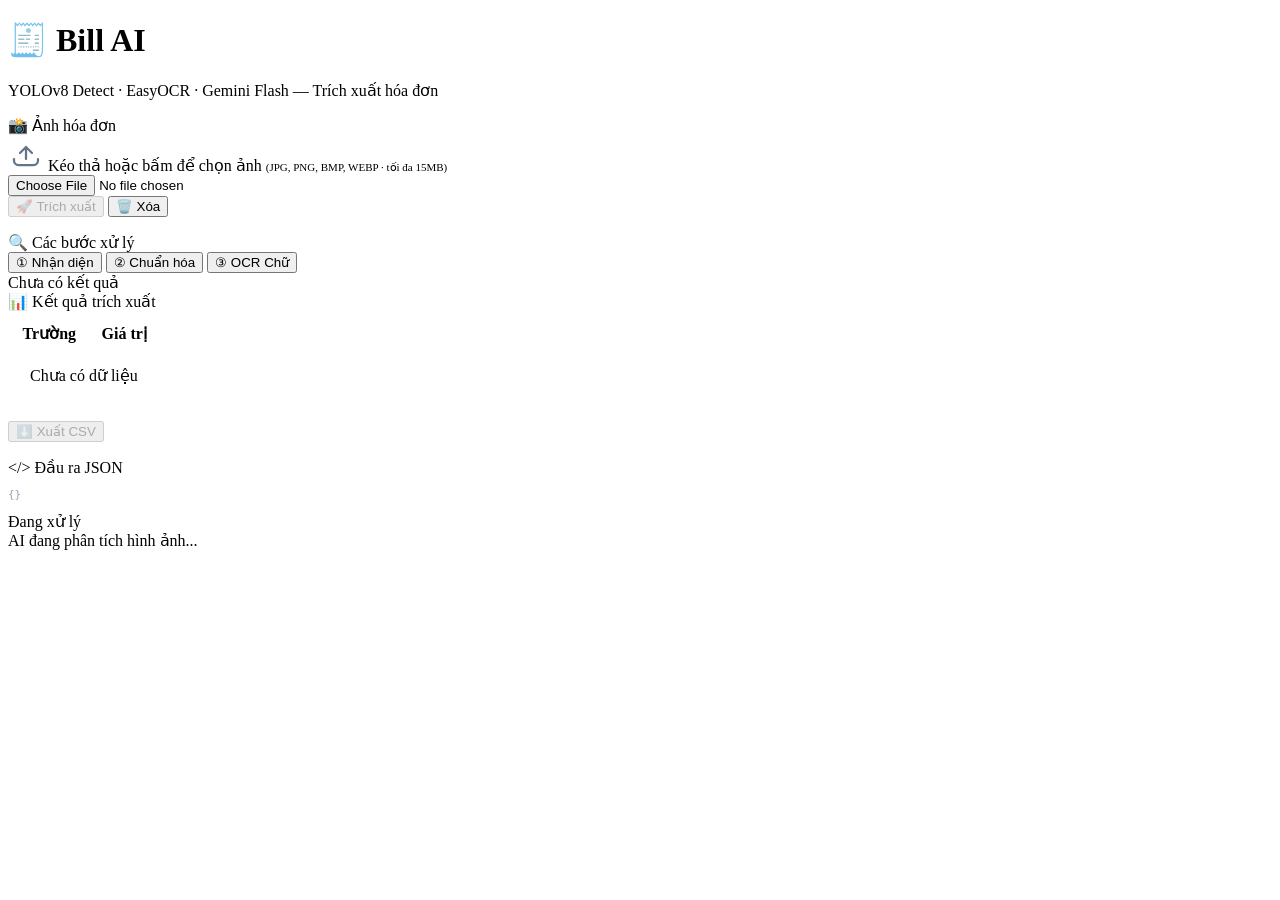
==== frontend/index.html @ df994197 "Initial commit  Bill AI project codebase" ====
<!DOCTYPE html>
<html lang="vi">

<head>
  <meta charset="UTF-8" />
  <meta name="viewport" content="width=device-width,initial-scale=1.0" />
  <title>Bill AI — Trích xuất hóa đơn</title>
  <meta name="description"
    content="Hệ thống trích xuất thông tin hóa đơn Việt Nam tự động bằng YOLOv8 + EasyOCR + Gemini AI" />

  <link rel="preconnect" href="https://fonts.googleapis.com">
  <link href="https://fonts.googleapis.com/css2?family=Inter:wght@400;500;600;700&display=swap" rel="stylesheet">

  <!-- External CSS -->
  <link rel="stylesheet" href="/assets/css/style.css">
</head>

<body>

  <header>
    <h1>🧾 Bill <span>AI</span></h1>
    <p>YOLOv8 Detect · EasyOCR · Gemini Flash — Trích xuất hóa đơn</p>
  </header>

  <div class="container">
    <!-- LEFT ────────────────────────────────── -->
    <div>
      <div class="card">
        <div class="card-title">📸 Ảnh hóa đơn</div>
        <div id="drop-zone">
          <div class="ph" id="placeholder">
            <svg width="36" height="36" fill="none" stroke="#64748b" stroke-width="1.5" viewBox="0 0 24 24">
              <path stroke-linecap="round" d="M12 16V8m-4 4l4-4 4 4M4 16v1a3 3 0 003 3h10a3 3 0 003-3v-1" />
            </svg>
            <span>Kéo thả hoặc bấm để chọn ảnh</span>
            <span style="font-size:11px">(JPG, PNG, BMP, WEBP · tối đa 15MB)</span>
          </div>
        </div>
        <input type="file" id="file-input" accept=".jpg,.jpeg,.png,.bmp,.webp,.tiff">

        <div class="actions">
          <button class="btn btn-primary" id="btn-extract" disabled>🚀 Trích xuất</button>
          <button class="btn btn-secondary" id="btn-clear">🗑️ Xóa</button>
        </div>
        <div id="status-bar"></div>
      </div>

      <!-- Step images -->
      <div class="card" style="margin-top:16px">
        <div class="card-title">🔍 Các bước xử lý</div>
        <div class="step-tabs">
          <button class="step-tab active" data-step="detect" onclick="switchTab(this,'detect')">① Nhận diện</button>
          <button class="step-tab" data-step="proc" onclick="switchTab(this,'proc')">② Chuẩn hóa</button>
          <button class="step-tab" data-step="ocr" onclick="switchTab(this,'ocr')">③ OCR Chữ</button>
        </div>
        <div class="step-img-wrap" id="step-img-wrap">
          <div id="step-placeholder">Chưa có kết quả</div>
          <img id="img-detect" style="display:none" alt="Detect" />
          <img id="img-proc" style="display:none" alt="Processed" />
          <img id="img-ocr" style="display:none" alt="OCR" />

          <span class="step-badge badge-red" id="badge-detect" style="display:none">YOLOv8 · Nhận diện hóa đơn</span>
          <span class="step-badge badge-blue" id="badge-proc" style="display:none">Cắt + Cân chỉnh + Làm nét</span>
          <span class="step-badge badge-green" id="badge-ocr" style="display:none">EasyOCR · Trích xuất chữ</span>
        </div>
      </div>
    </div>

    <!-- RIGHT ───────────────────────────────── -->
    <div>
      <div class="card">
        <div class="card-title">📊 Kết quả trích xuất</div>
        <div class="rid" id="req-id-display"></div>

        <!-- Global info -->
        <table class="result-table" style="margin-top:10px">
          <thead>
            <tr>
              <th>Trường</th>
              <th>Giá trị</th>
            </tr>
          </thead>
          <tbody id="result-tbody">
            <tr>
              <td colspan="2" style="color:var(--muted);text-align:center;padding:20px">Chưa có dữ liệu</td>
            </tr>
          </tbody>
        </table>

        <!-- Products table -->
        <div id="items-section" style="display:none">
          <div class="card-title" style="margin-top:14px">🛒 Danh mục hàng hóa</div>
          <div class="item-row item-header">
            <span>Tên hàng</span><span>SL</span><span>Đơn giá</span>
          </div>
          <div id="items-body"></div>
        </div>

        <div class="actions" style="margin-top:14px">
          <button class="btn btn-success" id="btn-export" disabled>⬇️ Xuất CSV</button>
        </div>
      </div>

      <div class="card" style="margin-top:16px">
        <div class="card-title">&lt;/&gt; Đầu ra JSON</div>
        <pre id="json-out" style="font-family:monospace;font-size:11px;color:#94a3b8;
           max-height:220px;overflow:auto;white-space:pre-wrap">{}</pre>
      </div>


    </div>
  </div>

  <div id="loading-overlay" class="loading-overlay" aria-hidden="true">
    <div class="loading-panel" role="status" aria-live="polite">
      <div class="loading-spinner"></div>
      <div class="loading-title">Đang xử lý</div>
      <div class="loading-subtitle" id="loading-text">AI đang phân tích hình ảnh...</div>
      <div class="progress-container">
        <div class="progress-bar" id="progress-bar"></div>
      </div>
    </div>
  </div>

  <!-- External JS -->
  <script src="/assets/js/app.js"></script>
</body>

</html>
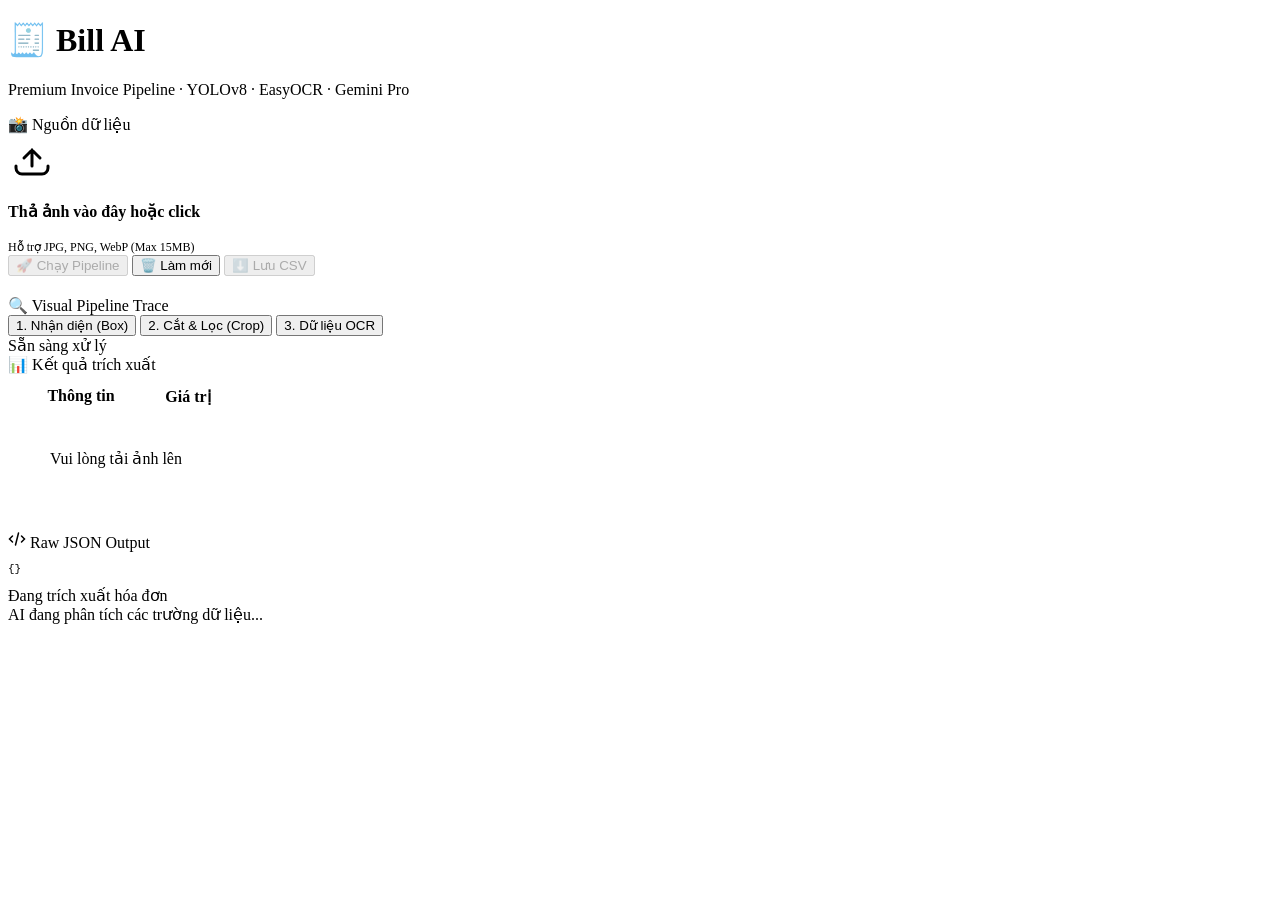
==== commit d951f7b4: "update v2" ====
--- a/frontend/index.html
+++ b/frontend/index.html
@@ -2,128 +2,122 @@
 <html lang="vi">
 
 <head>
-  <meta charset="UTF-8" />
-  <meta name="viewport" content="width=device-width,initial-scale=1.0" />
-  <title>Bill AI — Trích xuất hóa đơn</title>
-  <meta name="description"
-    content="Hệ thống trích xuất thông tin hóa đơn Việt Nam tự động bằng YOLOv8 + EasyOCR + Gemini AI" />
+    <meta charset="UTF-8" />
+    <meta name="viewport" content="width=device-width,initial-scale=1.0" />
+    <title>Bill AI — Premium Invoice Extraction</title>
+    <meta name="description"
+        content="Hệ thống trích xuất thông tin hóa đơn Việt Nam tự động bằng YOLOv8 + EasyOCR + Gemini AI" />
 
-  <link rel="preconnect" href="https://fonts.googleapis.com">
-  <link href="https://fonts.googleapis.com/css2?family=Inter:wght@400;500;600;700&display=swap" rel="stylesheet">
-
-  <!-- External CSS -->
-  <link rel="stylesheet" href="/assets/css/style.css">
+    <link rel="preconnect" href="https://fonts.googleapis.com">
+    <link href="https://fonts.googleapis.com/css2?family=Inter:wght@400;500;600;700;800&display=swap" rel="stylesheet">
+    <link rel="stylesheet" href="/assets/css/style.css">
+    <link rel="icon" href="data:image/svg+xml,<svg xmlns=%22http://www.w3.org/2000/svg%22 viewBox=%220 0 100 100%22><text y=%22.9em%22 font-size=%2290%22>🧾</text></svg>">
 </head>
 
 <body>
 
-  <header>
-    <h1>🧾 Bill <span>AI</span></h1>
-    <p>YOLOv8 Detect · EasyOCR · Gemini Flash — Trích xuất hóa đơn</p>
-  </header>
+    <header>
+        <h1>🧾 Bill <span>AI</span></h1>
+        <p>Premium Invoice Pipeline · YOLOv8 · EasyOCR · Gemini Pro</p>
+    </header>
 
-  <div class="container">
-    <!-- LEFT ────────────────────────────────── -->
-    <div>
-      <div class="card">
-        <div class="card-title">📸 Ảnh hóa đơn</div>
-        <div id="drop-zone">
-          <div class="ph" id="placeholder">
-            <svg width="36" height="36" fill="none" stroke="#64748b" stroke-width="1.5" viewBox="0 0 24 24">
-              <path stroke-linecap="round" d="M12 16V8m-4 4l4-4 4 4M4 16v1a3 3 0 003 3h10a3 3 0 003-3v-1" />
-            </svg>
-            <span>Kéo thả hoặc bấm để chọn ảnh</span>
-            <span style="font-size:11px">(JPG, PNG, BMP, WEBP · tối đa 15MB)</span>
-          </div>
+    <div class="container">
+        <!-- LEFT — Image Source & Pipeline Viz -->
+        <div class="grid-col">
+            <div class="card">
+                <div class="card-title">📸 Nguồn dữ liệu</div>
+                <div id="drop-zone">
+                    <div class="ph" id="placeholder">
+                        <svg width="48" height="48" fill="none" stroke="currentColor" stroke-width="1.5" viewBox="0 0 24 24">
+                            <path stroke-linecap="round" d="M12 16V8m-4 4l4-4 4 4M4 16v1a3 3 0 003 3h10a3 3 0 003-3v-1" />
+                        </svg>
+                        <p style="margin-top:16px; font-weight:600">Thả ảnh vào đây hoặc click </p>
+                        <span style="font-size:12px; color:var(--muted)">Hỗ trợ JPG, PNG, WebP (Max 15MB)</span>
+                    </div>
+                </div>
+                <input type="file" id="file-input" accept=".jpg,.jpeg,.png,.bmp,.webp,image/*" style="display:none">
+
+                <div class="actions">
+                    <button class="btn btn-primary" id="btn-extract" disabled>🚀 Chạy Pipeline</button>
+                    <button class="btn btn-secondary" id="btn-clear">🗑️ Làm mới</button>
+                    <button class="btn btn-success" id="btn-export" disabled>⬇️ Lưu CSV</button>
+                </div>
+                <div id="status-bar"></div>
+            </div>
+
+            <div class="card" style="margin-top:20px">
+                <div class="card-title">🔍 Visual Pipeline Trace</div>
+                <div class="step-tabs">
+                    <button class="step-tab active" data-step="detect" onclick="switchTab(this,'detect')">1. Nhận diện (Box)</button>
+                    <button class="step-tab" data-step="proc" onclick="switchTab(this,'proc')">2. Cắt & Lọc (Crop)</button>
+                    <button class="step-tab" data-step="ocr" onclick="switchTab(this,'ocr')">3. Dữ liệu OCR</button>
+                </div>
+                <div class="step-img-wrap" id="step-img-wrap">
+                    <div id="step-placeholder" style="color:var(--muted)">Sẵn sàng xử lý</div>
+                    <img id="img-detect" style="display:none" />
+                    <img id="img-proc" style="display:none" />
+                    <div id="ocr-text-view" style="display:none; padding:20px; font-family:monospace; font-size:12px; height:100%; overflow:auto; color:var(--success)"></div>
+                </div>
+            </div>
         </div>
-        <input type="file" id="file-input" accept=".jpg,.jpeg,.png,.bmp,.webp,.tiff">
 
-        <div class="actions">
-          <button class="btn btn-primary" id="btn-extract" disabled>🚀 Trích xuất</button>
-          <button class="btn btn-secondary" id="btn-clear">🗑️ Xóa</button>
+        <!-- RIGHT — Data Extraction & Insights -->
+        <div class="grid-col">
+            <div class="card">
+                <div class="card-title">📊 Kết quả trích xuất</div>
+                <div class="rid" id="req-id-display" style="font-size:11px; color:var(--muted); margin-bottom:10px"></div>
+                
+                <table class="result-table">
+                    <thead>
+                        <tr>
+                            <th style="width:140px">Thông tin</th>
+                            <th>Giá trị</th>
+                        </tr>
+                    </thead>
+                    <tbody id="result-tbody">
+                        <tr><td colspan="2" style="text-align:center; padding:40px; color:var(--muted)">Vui lòng tải ảnh lên</td></tr>
+                    </tbody>
+                </table>
+
+                <div id="items-section" style="display:none">
+                    <div class="card-title" style="margin-top:20px; font-size:1rem; border-top: 1px solid var(--border); padding-top:20px">
+                        🛒 Chi tiết sản phẩm
+                    </div>
+                    <div class="item-row item-header">
+                        <span>Tên hàng</span>
+                        <span style="text-align:center">SL</span>
+                        <span style="text-align:right">Thành tiền</span>
+                    </div>
+                    <div id="items-body"></div>
+                </div>
+            </div>
+
+            <!-- Performance removed as requested -->
+
+            <div class="card" style="margin-top:20px">
+                <div class="card-title">
+                    <svg width="18" height="18" fill="none" stroke="currentColor" viewBox="0 0 24 24">
+                        <path d="M10 20l4-16m4 4l4 4-4 4M6 16l-4-4 4-4" stroke-width="2" stroke-linecap="round"/>
+                    </svg>
+                    Raw JSON Output
+                </div>
+                <pre id="json-out" style="font-family:'Courier New', monospace; font-size:11px; max-height:180px; overflow:auto">{}</pre>
+            </div>
         </div>
-        <div id="status-bar"></div>
-      </div>
-
-      <!-- Step images -->
-      <div class="card" style="margin-top:16px">
-        <div class="card-title">🔍 Các bước xử lý</div>
-        <div class="step-tabs">
-          <button class="step-tab active" data-step="detect" onclick="switchTab(this,'detect')">① Nhận diện</button>
-          <button class="step-tab" data-step="proc" onclick="switchTab(this,'proc')">② Chuẩn hóa</button>
-          <button class="step-tab" data-step="ocr" onclick="switchTab(this,'ocr')">③ OCR Chữ</button>
-        </div>
-        <div class="step-img-wrap" id="step-img-wrap">
-          <div id="step-placeholder">Chưa có kết quả</div>
-          <img id="img-detect" style="display:none" alt="Detect" />
-          <img id="img-proc" style="display:none" alt="Processed" />
-          <img id="img-ocr" style="display:none" alt="OCR" />
-
-          <span class="step-badge badge-red" id="badge-detect" style="display:none">YOLOv8 · Nhận diện hóa đơn</span>
-          <span class="step-badge badge-blue" id="badge-proc" style="display:none">Cắt + Cân chỉnh + Làm nét</span>
-          <span class="step-badge badge-green" id="badge-ocr" style="display:none">EasyOCR · Trích xuất chữ</span>
-        </div>
-      </div>
     </div>
 
-    <!-- RIGHT ───────────────────────────────── -->
-    <div>
-      <div class="card">
-        <div class="card-title">📊 Kết quả trích xuất</div>
-        <div class="rid" id="req-id-display"></div>
+    <div id="loading-overlay" class="loading-overlay">
+        <div class="loading-panel">
+            <div class="loading-spinner"></div>
+            <div class="loading-title">Đang trích xuất hóa đơn</div>
+            <div id="loading-text" style="color:var(--muted); margin-bottom:15px">AI đang phân tích các trường dữ liệu...</div>
+            <div class="progress-container" style="width:280px; height:4px; background:var(--secondary); border-radius:10px; overflow:hidden">
+                <div id="progress-bar" style="height:100%; width:0; background:var(--primary); transition: width 0.4s"></div>
+            </div>
+        </div>
+    </div>
 
-        <!-- Global info -->
-        <table class="result-table" style="margin-top:10px">
-          <thead>
-            <tr>
-              <th>Trường</th>
-              <th>Giá trị</th>
-            </tr>
-          </thead>
-          <tbody id="result-tbody">
-            <tr>
-              <td colspan="2" style="color:var(--muted);text-align:center;padding:20px">Chưa có dữ liệu</td>
-            </tr>
-          </tbody>
-        </table>
-
-        <!-- Products table -->
-        <div id="items-section" style="display:none">
-          <div class="card-title" style="margin-top:14px">🛒 Danh mục hàng hóa</div>
-          <div class="item-row item-header">
-            <span>Tên hàng</span><span>SL</span><span>Đơn giá</span>
-          </div>
-          <div id="items-body"></div>
-        </div>
-
-        <div class="actions" style="margin-top:14px">
-          <button class="btn btn-success" id="btn-export" disabled>⬇️ Xuất CSV</button>
-        </div>
-      </div>
-
-      <div class="card" style="margin-top:16px">
-        <div class="card-title">&lt;/&gt; Đầu ra JSON</div>
-        <pre id="json-out" style="font-family:monospace;font-size:11px;color:#94a3b8;
-           max-height:220px;overflow:auto;white-space:pre-wrap">{}</pre>
-      </div>
-
-
-    </div>
-  </div>
-
-  <div id="loading-overlay" class="loading-overlay" aria-hidden="true">
-    <div class="loading-panel" role="status" aria-live="polite">
-      <div class="loading-spinner"></div>
-      <div class="loading-title">Đang xử lý</div>
-      <div class="loading-subtitle" id="loading-text">AI đang phân tích hình ảnh...</div>
-      <div class="progress-container">
-        <div class="progress-bar" id="progress-bar"></div>
-      </div>
-    </div>
-  </div>
-
-  <!-- External JS -->
-  <script src="/assets/js/app.js"></script>
+    <script src="/assets/js/app.js"></script>
 </body>
 
 </html>
